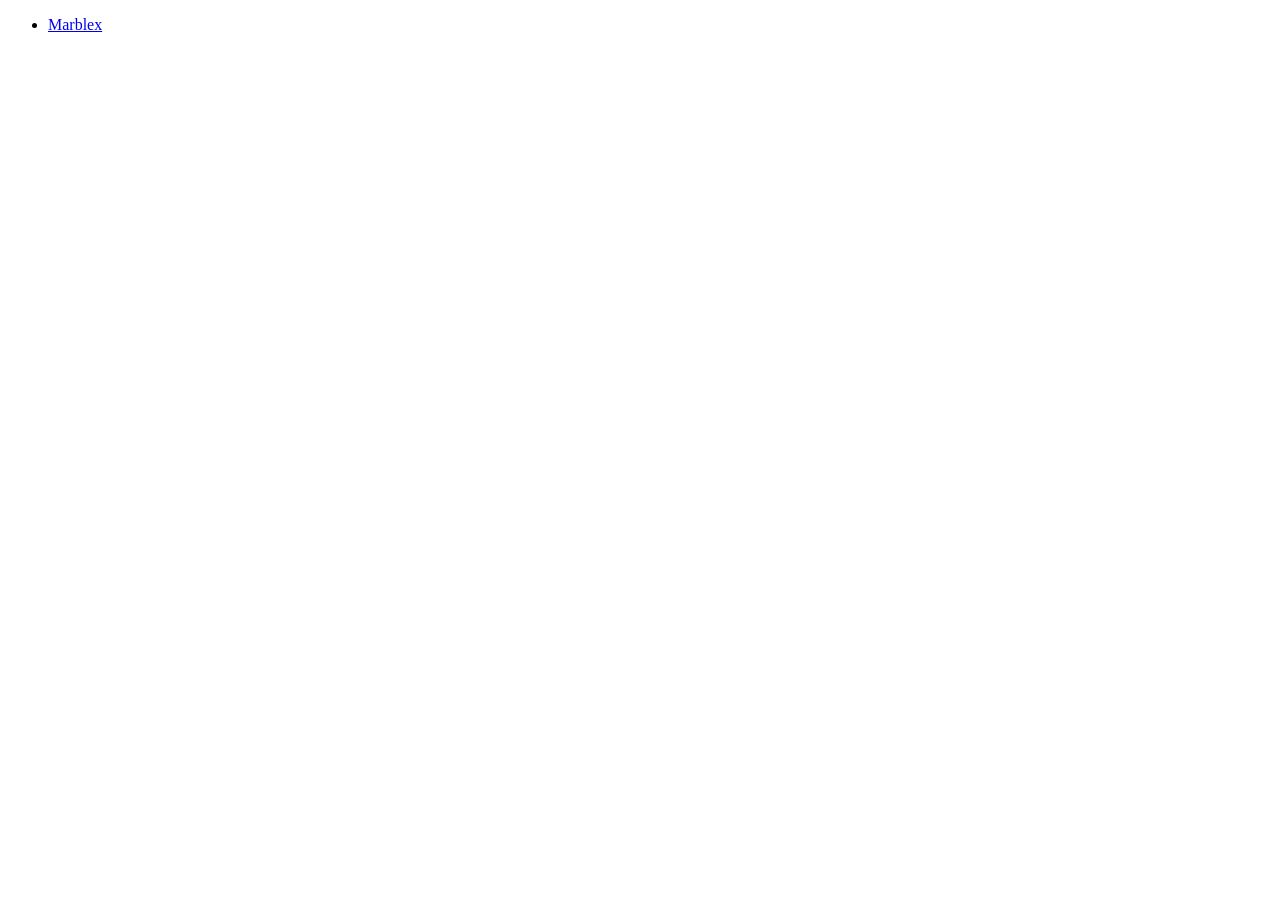
==== index.html @ 31de7232 "page-valley" ====
<!DOCTYPE html>
<html lang="en">
<head>
    <meta charset="UTF-8">
    <meta name="viewport" content="width=device-width, initial-scale=1.0">
    <title>sandbox</title>
    <link rel="stylesheet" href="style.css">
</head>
<body>

    <ul>
    <li><a href="valley.html">Marblex</a></li>
    </ul>

</body>
</html>
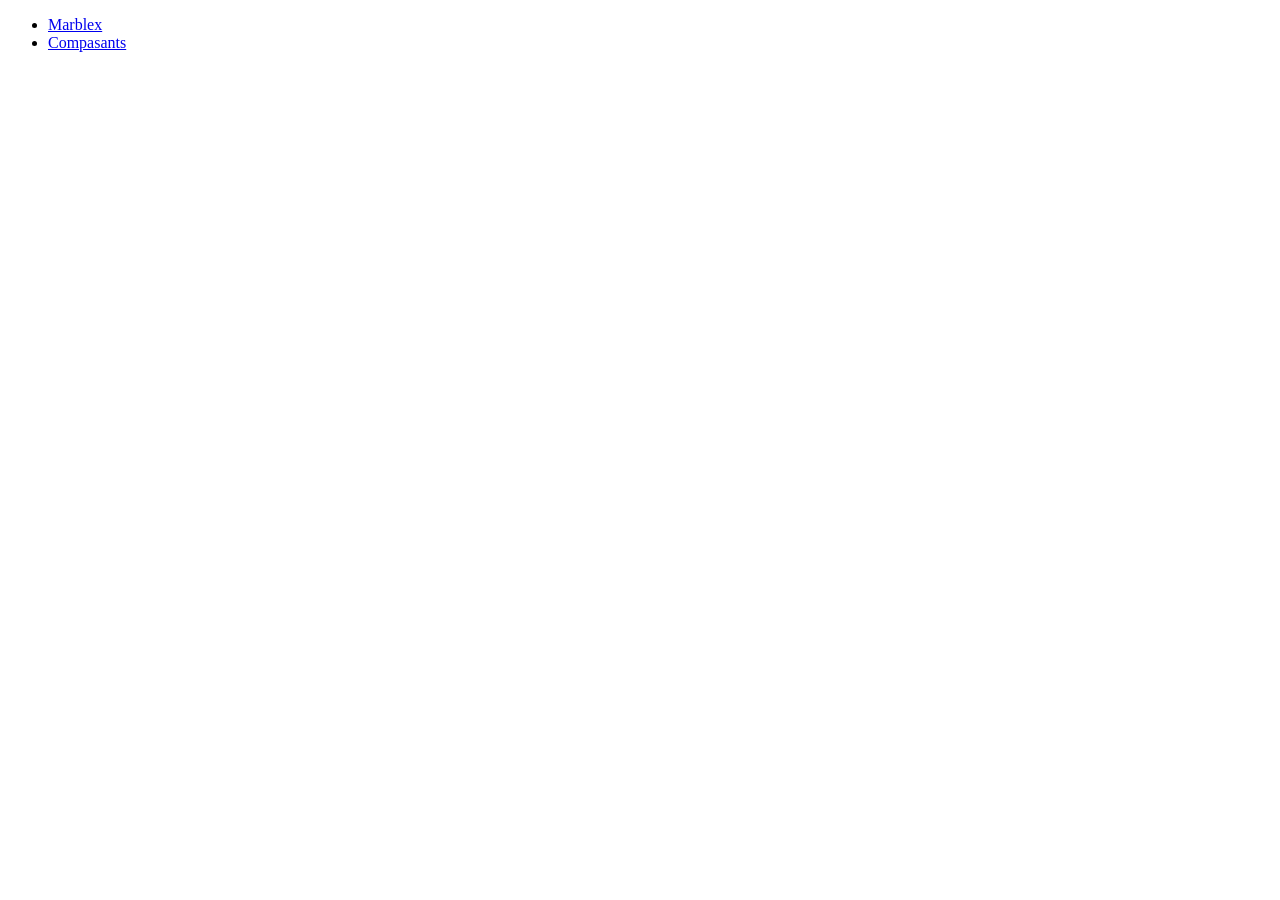
==== commit 7daf6392: "compsant exercie" ====
--- a/index.html
+++ b/index.html
@@ -1,16 +1,21 @@
 <!DOCTYPE html>
 <html lang="en">
+
 <head>
     <meta charset="UTF-8">
     <meta name="viewport" content="width=device-width, initial-scale=1.0">
     <title>sandbox</title>
     <link rel="stylesheet" href="style.css">
 </head>
+
 <body>
 
     <ul>
-    <li><a href="valley.html">Marblex</a></li>
+        <li><a href="valley.html">Marblex</a></li>
+
+        <li><a href="composants.html">Compasants</a></li>
     </ul>
 
 </body>
+
 </html>
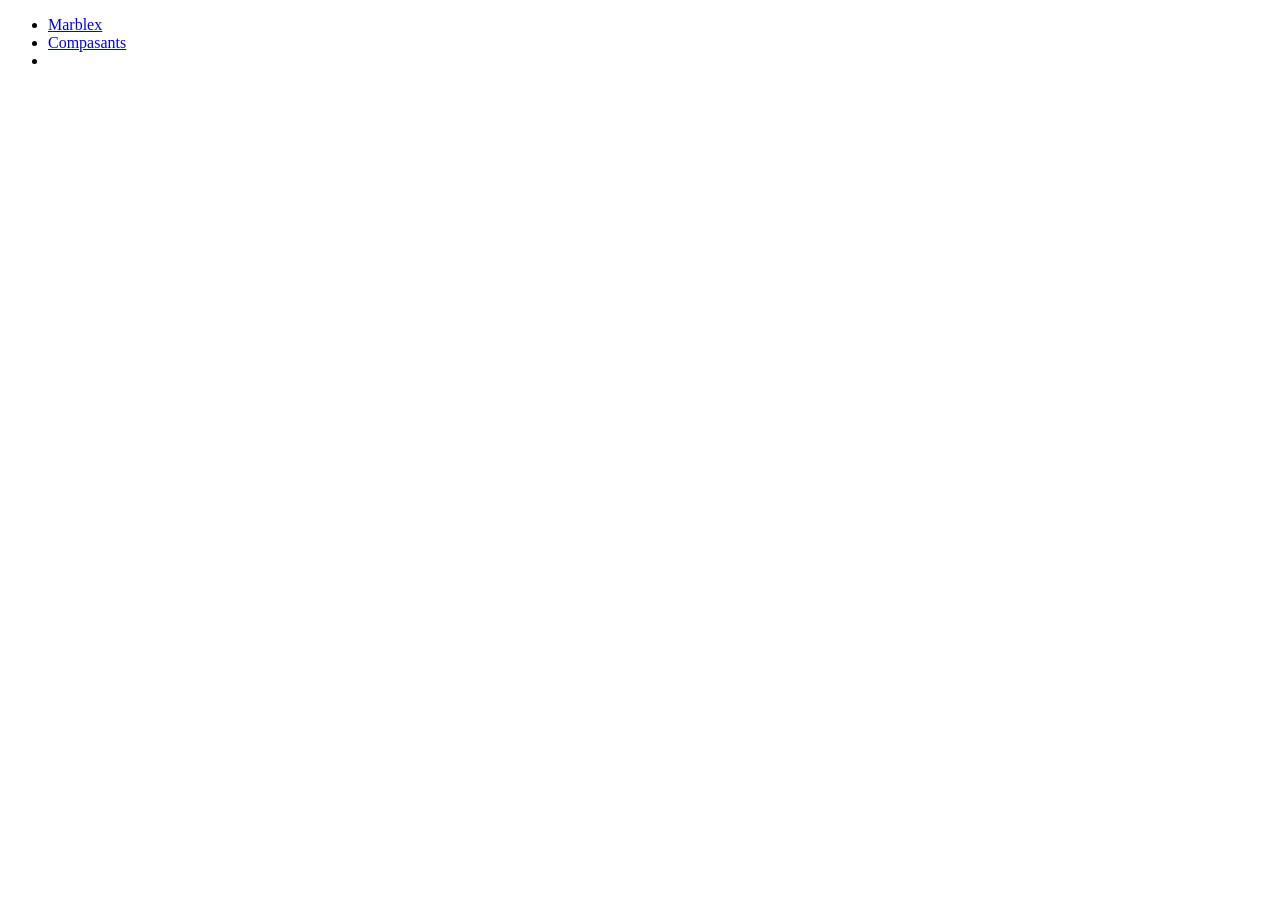
==== commit ebd3f808: "flex" ====
--- a/index.html
+++ b/index.html
@@ -14,6 +14,8 @@
         <li><a href="valley.html">Marblex</a></li>
 
         <li><a href="composants.html">Compasants</a></li>
+
+        <li><a href="framework.html"></a></li>
     </ul>
 
 </body>
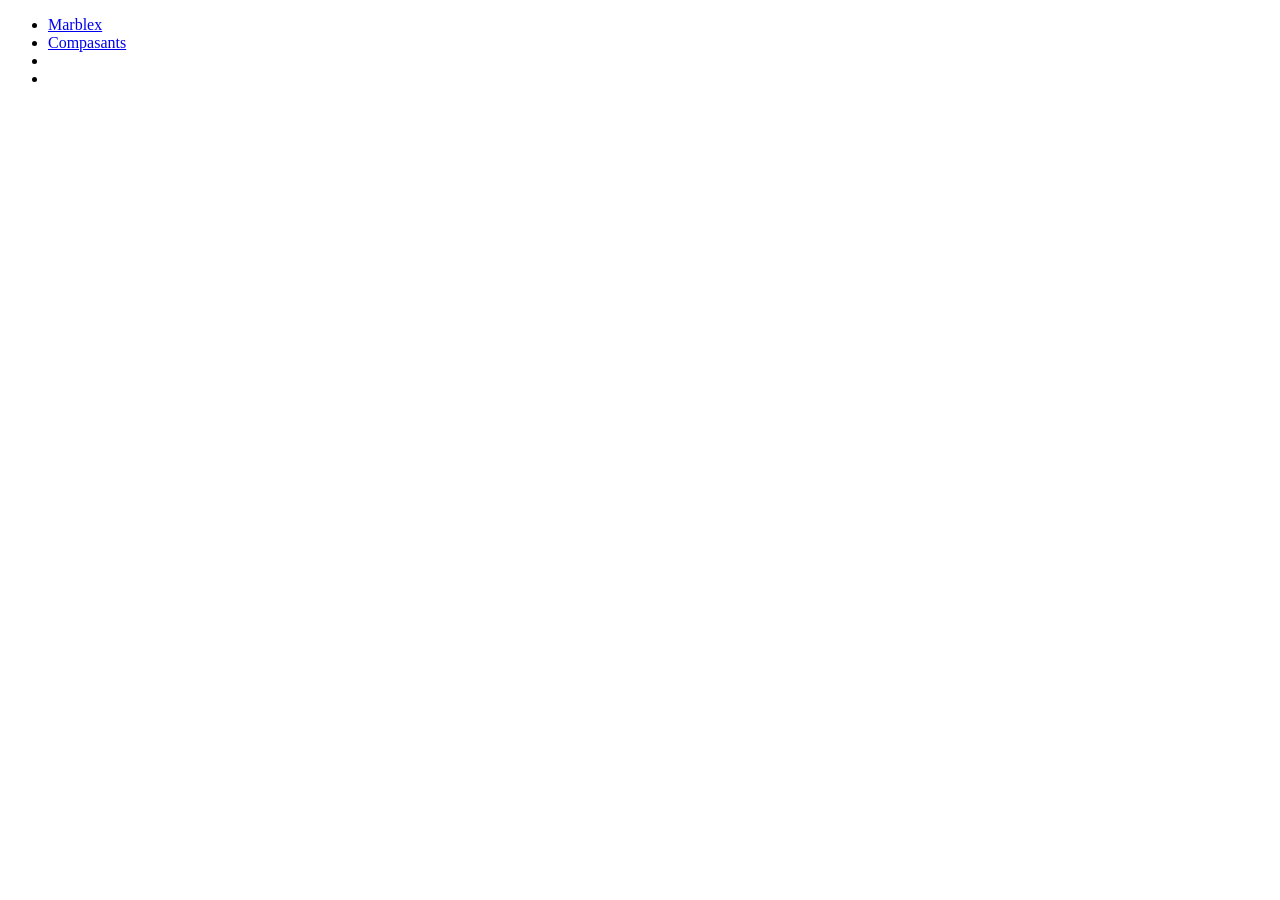
==== commit 00f1cfcb: "go" ====
--- a/index.html
+++ b/index.html
@@ -16,6 +16,8 @@
         <li><a href="composants.html">Compasants</a></li>
 
         <li><a href="framework.html"></a></li>
+
+        <li><a href="revisions.html"></a></li>
     </ul>
 
 </body>
